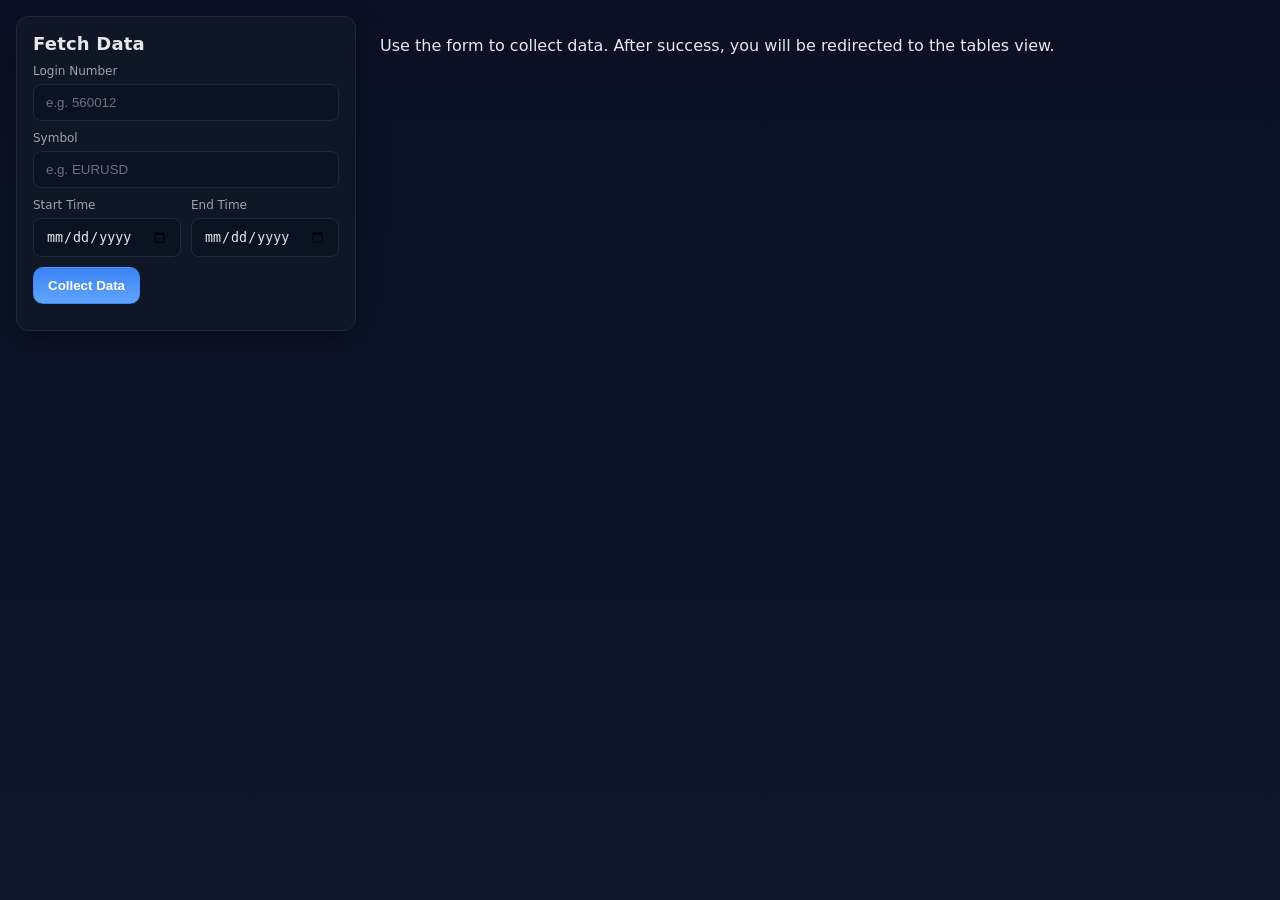
==== frontend/homepage/index.html @ f83ab25d "major refactoring, switch to fastapi and vanilla html/css/js stack" ====
<!doctype html>
<html lang="en">
  <head>
    <meta charset="utf-8" />
    <meta name="viewport" content="width=device-width, initial-scale=1" />
    <title>Master Analyzer • Homepage</title>
    <link rel="stylesheet" href="/frontend/styles.css" />
  </head>
  <body>
    <div class="container">
      <section class="form-panel" role="region" aria-label="Filter form">
        <h1>Fetch Data</h1>
        <form id="filterForm">
          <div class="form-grid">
            <div class="full">
              <label for="loginNumber">Login Number</label>
              <input id="loginNumber" name="loginNumber" type="number" placeholder="e.g. 560012" />
            </div>
            <div class="full">
              <label for="symbol">Symbol</label>
              <input id="symbol" name="symbol" type="text" placeholder="e.g. EURUSD" />
            </div>
            <div>
              <label for="startTime">Start Time</label>
              <input id="startTime" name="startTime" type="date" />
            </div>
            <div>
              <label for="endTime">End Time</label>
              <input id="endTime" name="endTime" type="date" />
            </div>
            <div class="full">
              <button class="primary" type="submit">Collect Data</button>
            </div>
          </div>
        </form>
        <div id="status" class="status" aria-live="polite"></div>
      </section>

      <main class="page-content">
        <p>Use the form to collect data. After success, you will be redirected to the tables view.</p>
      </main>
    </div>

    <script src="/frontend/js/api.js"></script>
    <script src="/frontend/homepage/homepage.js"></script>
  </body>
</html>
---- frontend/styles.css ----
/* Global page styling */
:root {
  --bg: #0f172a;
  --panel: #111827;
  --text: #e5e7eb;
  --muted: #9ca3af;
  --accent: #3b82f6;
  --accent-2: #60a5fa;
  --border: #1f2937;
}

* { box-sizing: border-box; }

html, body {
  height: 100%;
}

body {
  margin: 0;
  font-family: system-ui, -apple-system, Segoe UI, Roboto, Helvetica, Arial, "Apple Color Emoji", "Segoe UI Emoji";
  color: var(--text);
  background: linear-gradient(180deg, #0b1025 0%, #0f172a 100%);
}

.container {
  display: flex;
  min-height: 100vh;
}

/* Top-left compact form panel */
.form-panel {
  position: fixed;
  top: 16px;
  left: 16px;
  width: 340px;
  background: rgba(17, 24, 39, 0.85);
  border: 1px solid var(--border);
  border-radius: 12px;
  padding: 16px;
  backdrop-filter: blur(6px);
  box-shadow: 0 8px 30px rgba(0, 0, 0, 0.35);
}

.form-panel h1 {
  margin: 0 0 10px 0;
  font-size: 18px;
  font-weight: 600;
  letter-spacing: 0.2px;
}

.form-grid {
  display: grid;
  grid-template-columns: 1fr 1fr;
  gap: 10px;
}

.form-grid .full {
  grid-column: 1 / -1;
}

label {
  display: block;
  font-size: 12px;
  color: var(--muted);
  margin-bottom: 6px;
}

input[type="text"],
input[type="number"],
input[type="date"] {
  width: 100%;
  padding: 10px 12px;
  border-radius: 8px;
  border: 1px solid var(--border);
  background: #0b1222;
  color: var(--text);
  outline: none;
}

input::placeholder { color: #6b7280; }

button.primary {
  display: inline-flex;
  align-items: center;
  gap: 8px;
  padding: 10px 14px;
  border-radius: 10px;
  border: 1px solid rgba(59, 130, 246, 0.5);
  background: linear-gradient(180deg, var(--accent), var(--accent-2));
  color: white;
  cursor: pointer;
  font-weight: 600;
}

.status {
  margin-top: 10px;
  font-size: 13px;
  color: var(--muted);
}

/* Tables page */
.page-content {
  margin: 20px 20px 20px 380px; /* leave room for fixed form */
}

.table-block {
  margin-bottom: 28px;
  padding: 16px;
  background: rgba(17, 24, 39, 0.7);
  border-radius: 12px;
  border: 1px solid var(--border);
}

.table-block h2 {
  margin: 0 0 12px;
  font-size: 16px;
}

table.dataframe {
  width: 100%;
  border-collapse: collapse;
}

table.dataframe th,
table.dataframe td {
  border: 1px solid #253047;
  padding: 6px 8px;
  font-size: 12px;
}

table.dataframe th {
  background: #1b243b;
}
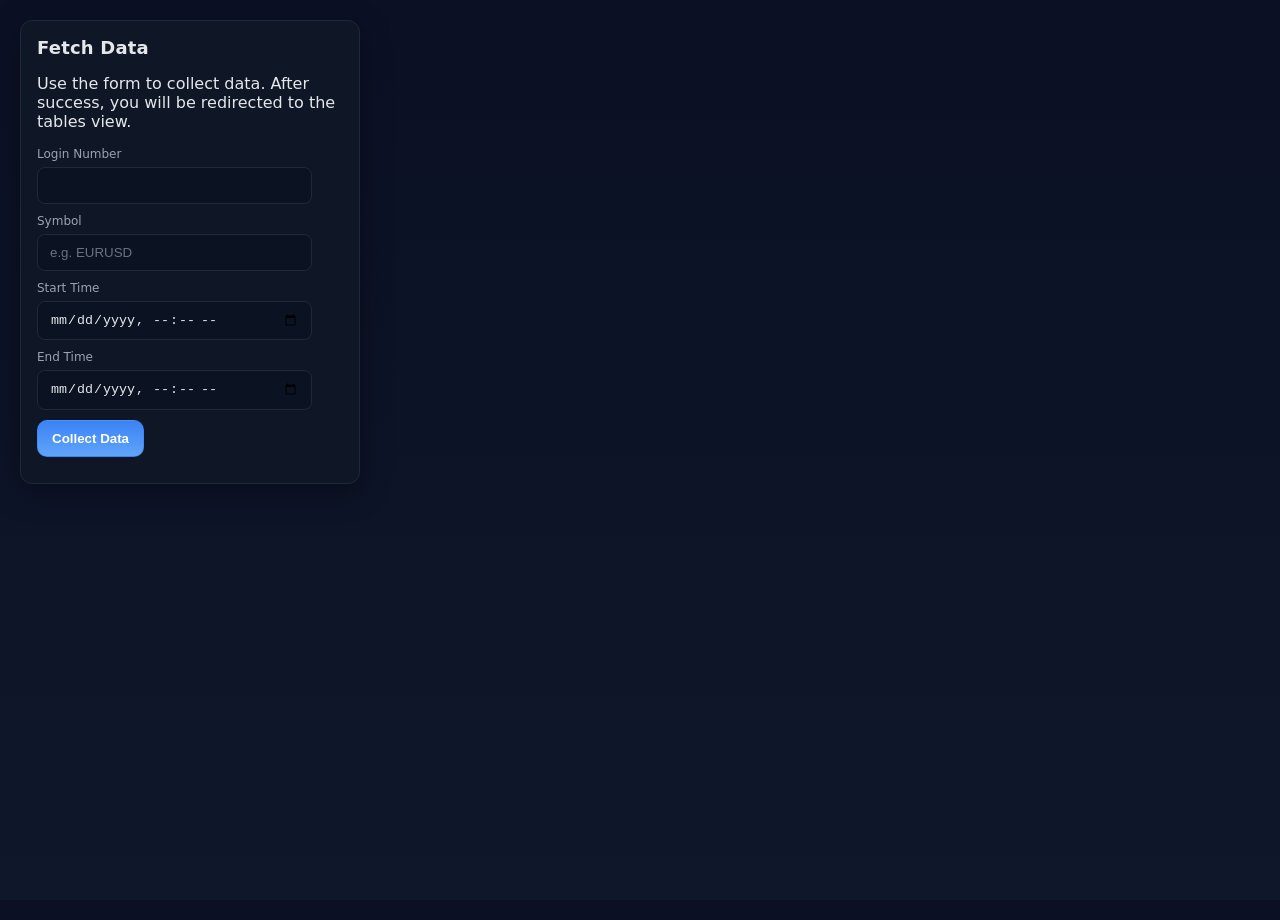
==== commit fc75dd27: "start scripts updated to show title, main page ui updated" ====
--- a/frontend/homepage/index.html
+++ b/frontend/homepage/index.html
@@ -7,39 +7,40 @@
     <link rel="stylesheet" href="/frontend/styles.css" />
   </head>
   <body>
-    <div class="container">
-      <section class="form-panel" role="region" aria-label="Filter form">
-        <h1>Fetch Data</h1>
-        <form id="filterForm">
-          <div class="form-grid">
-            <div class="full">
-              <label for="loginNumber">Login Number</label>
-              <input id="loginNumber" name="loginNumber" type="number" placeholder="e.g. 560012" />
-            </div>
-            <div class="full">
-              <label for="symbol">Symbol</label>
-              <input id="symbol" name="symbol" type="text" placeholder="e.g. EURUSD" />
-            </div>
-            <div>
-              <label for="startTime">Start Time</label>
-              <input id="startTime" name="startTime" type="date" />
-            </div>
-            <div>
-              <label for="endTime">End Time</label>
-              <input id="endTime" name="endTime" type="date" />
-            </div>
-            <div class="full">
-              <button class="primary" type="submit">Collect Data</button>
-            </div>
-          </div>
-        </form>
-        <div id="status" class="status" aria-live="polite"></div>
-      </section>
-
-      <main class="page-content">
-        <p>Use the form to collect data. After success, you will be redirected to the tables view.</p>
-      </main>
-    </div>
+    <main class="page-content">
+      <div class="container">
+        <section class="form-panel" role="region" aria-label="Filter form">
+          <h1>Fetch Data</h1>
+            <p>Use the form to collect data. After success, you will be redirected to the tables view.</p>
+      
+            <form id="filterForm">
+              <div class="form-grid">
+                <div class="full">
+                  <label for="loginNumber">Login Number</label>
+                  <input id="loginNumber" name="loginNumber" type="number"/>
+                </div>
+                <div class="full">
+                  <label for="symbol">Symbol</label>
+                  <input id="symbol" name="symbol" type="text" placeholder="e.g. EURUSD" />
+                </div>
+                <div class="full">
+                  <label for="startTime">Start Time</label>
+                  <input id="startTime" name="startTime" type="datetime-local" />
+                </div>
+                <div class="full">
+                  <label for="endTime">End Time</label>
+                  <input id="endTime" name="endTime" type="datetime-local" />
+                </div>
+                <div class="full">
+                  <button class="primary" type="submit">Collect Data</button>
+                </div>
+              </div>
+            </form>
+          <div id="status" class="status" aria-live="polite"></div>
+        </section>
+      </div>
+    </main>
+    
 
     <script src="/frontend/js/api.js"></script>
     <script src="/frontend/homepage/homepage.js"></script>
--- a/frontend/styles.css
+++ b/frontend/styles.css
@@ -24,14 +24,11 @@
 
 .container {
   display: flex;
+  flex-direction: column;
   min-height: 100vh;
 }
 
-/* Top-left compact form panel */
 .form-panel {
-  position: fixed;
-  top: 16px;
-  left: 16px;
   width: 340px;
   background: rgba(17, 24, 39, 0.85);
   border: 1px solid var(--border);
@@ -49,13 +46,17 @@
 }
 
 .form-grid {
-  display: grid;
-  grid-template-columns: 1fr 1fr;
+  display: flex;
+  flex-direction: column;
   gap: 10px;
 }
 
 .form-grid .full {
-  grid-column: 1 / -1;
+  width: 90%;
+}
+
+.form-grid .full input {
+  width: 100%;
 }
 
 label {
@@ -67,8 +68,8 @@
 
 input[type="text"],
 input[type="number"],
-input[type="date"] {
-  width: 100%;
+input[type="datetime-local"] {
+  max-width: 100%;
   padding: 10px 12px;
   border-radius: 8px;
   border: 1px solid var(--border);
@@ -100,7 +101,7 @@
 
 /* Tables page */
 .page-content {
-  margin: 20px 20px 20px 380px; /* leave room for fixed form */
+  margin: 20px; 
 }
 
 .table-block {
